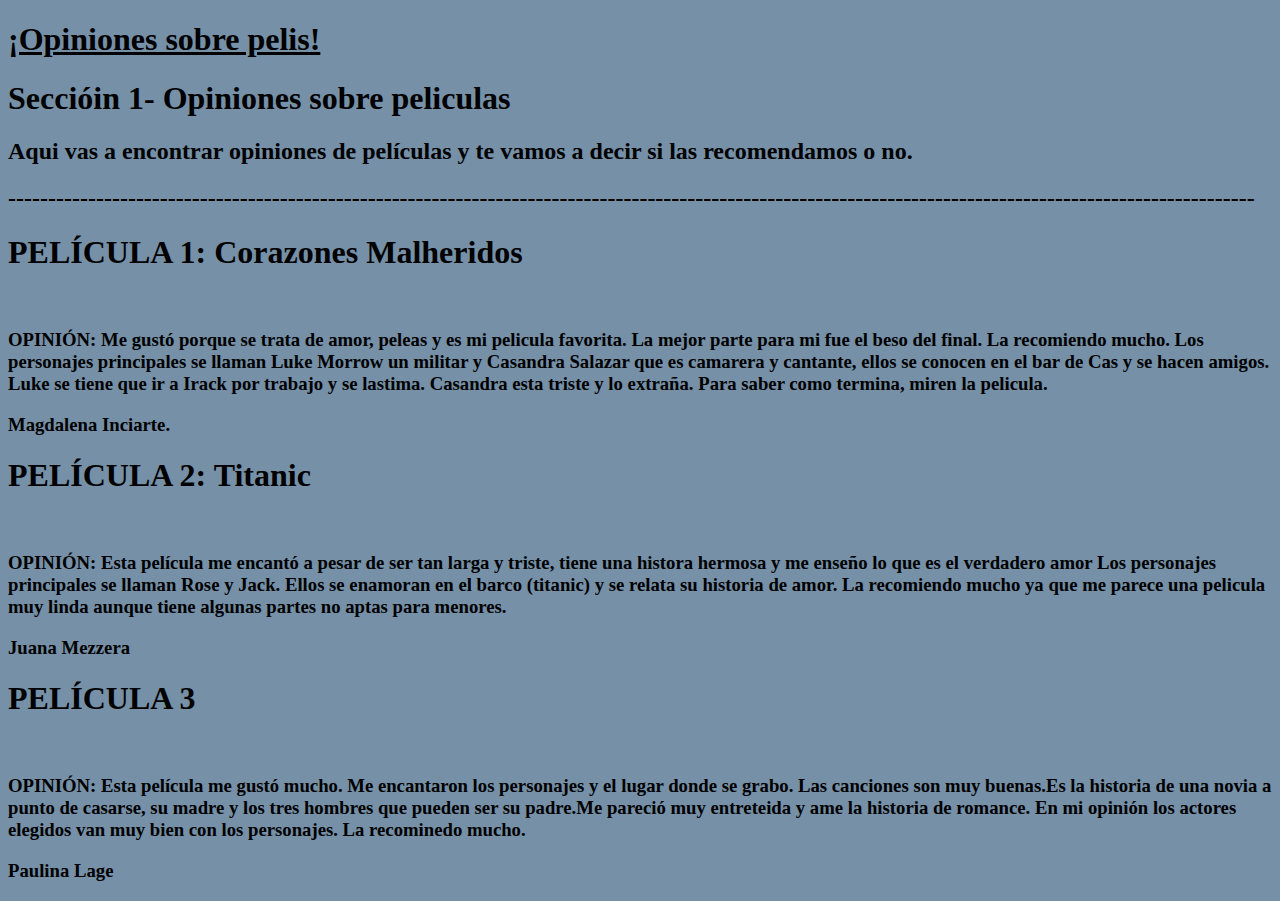
==== pelis.html @ 2c843c44 "Add files via upload" ====
<!DOCTYPE html>
<html lang="en">
<head>
    <meta charset="UTF-8">
    <meta name="viewport" content="width=device-width, initial-scale=1.0">
    <link rel="stylesheet" href="estilo.css">
    <title>Opinión sobre pelis y series</title>
</head>
<body>
<h1><u>¡Opiniones sobre pelis! </u></h1>  
<h1> Seccióin 1- Opiniones sobre peliculas</h1>
<h2> Aqui vas a encontrar opiniones de películas y te vamos a decir si las recomendamos o no.</h2>
<h2>------------------------------------------------------------------------------------------------------------------------------------------------------------</h2>
<h1>PELÍCULA 1: Corazones Malheridos</h1>
<img src="https://www.sonica.mx/u/fotografias/m/2022/8/4/f1280x720-25769_157444_5050.jpg" alt="">
<h3>OPINIÓN: Me gustó porque se trata de amor, peleas y es mi pelicula favorita. La mejor parte para mi fue el beso del final. 
    La recomiendo mucho. Los personajes principales se llaman Luke Morrow un militar y Casandra Salazar que es camarera y cantante, 
    ellos se conocen en el bar de Cas y se hacen amigos. Luke se tiene que ir a Irack por trabajo y se lastima. Casandra esta triste y lo extraña. Para saber como termina, miren la pelicula.</h3>
<h3>Magdalena Inciarte.</h3>
<h1>PELÍCULA 2: Titanic </h1>
<img src="" alt="">
<h3>OPINIÓN: Esta película me encantó a pesar de ser tan larga y triste, tiene una histora hermosa y me enseño lo que es el verdadero amor
    Los personajes principales se llaman Rose y Jack. Ellos se enamoran en el barco (titanic) y se relata su historia de amor. La recomiendo mucho
    ya que me parece una pelicula muy linda aunque tiene algunas partes no aptas para menores.</h3>
<h3>Juana Mezzera</h3>
<h1> PELÍCULA 3</h1>
<img src=https://www.clarin.com/2021/01/20/zFcRFmsDf_1200x0__1.jpg alt="">
<h3>OPINIÓN: Esta película me gustó mucho. Me encantaron los personajes y el lugar donde se grabo. Las canciones son muy buenas.Es la historia de una novia 
    a punto de casarse, su madre y los tres hombres que pueden ser su padre.Me pareció muy entreteida y ame la historia de romance. 
    En mi opinión los actores elegidos van muy bien con los personajes. La recominedo mucho.
<h3>Paulina Lage</h3>
</h3>
</body>
</html>
---- estilo.css ----
body{background-color: rgb(117, 144, 167);}
img {height: 400px;}
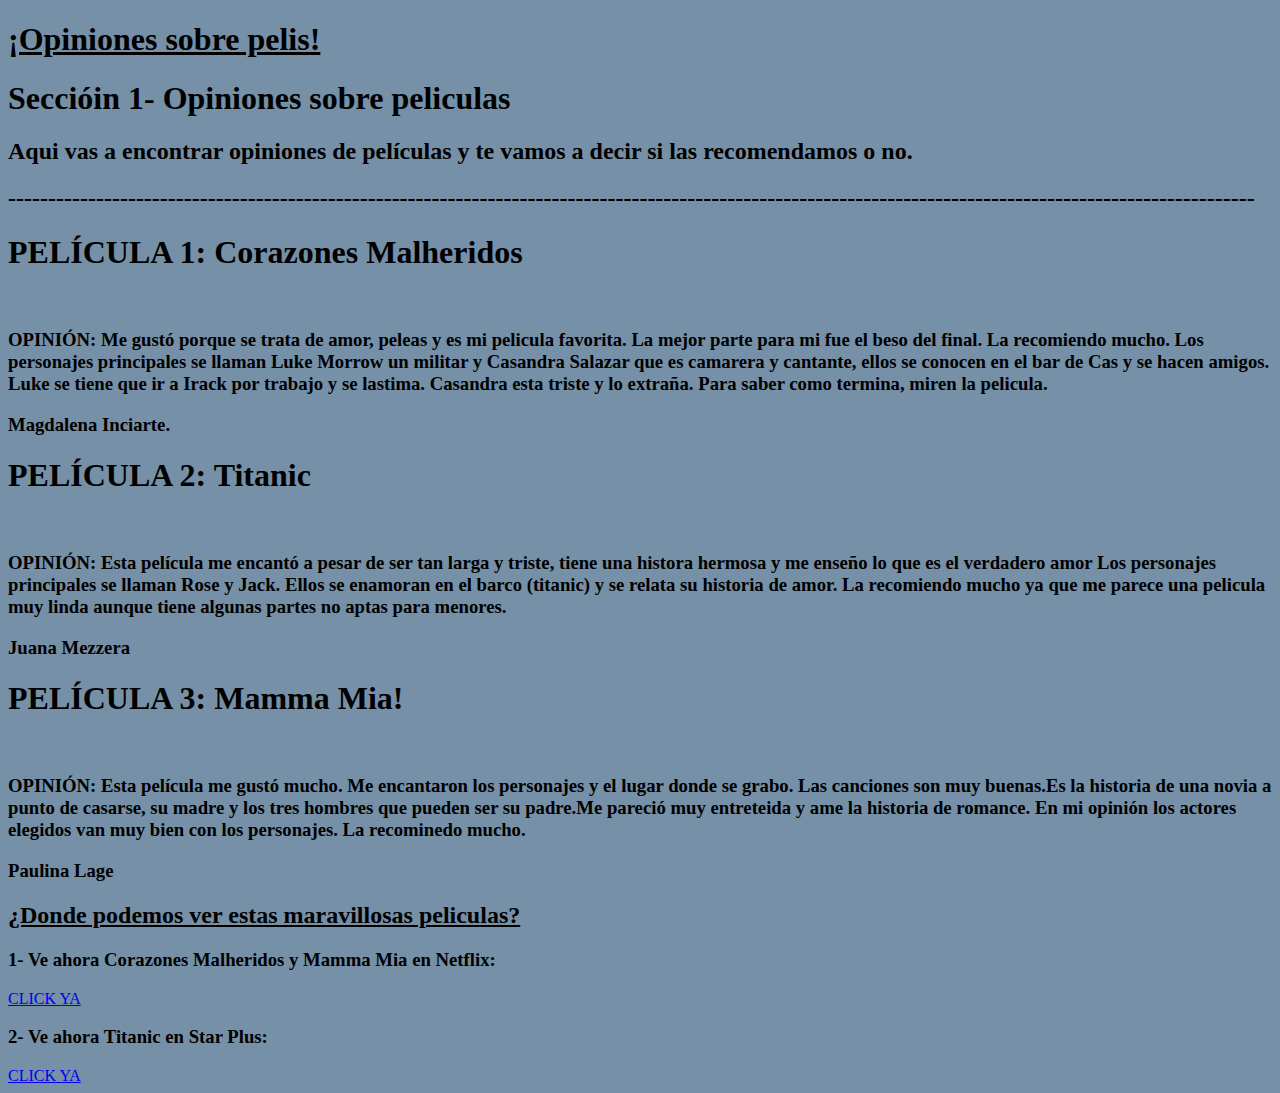
==== commit 74cae574: "Add files via upload" ====
--- a/pelis.html
+++ b/pelis.html
@@ -18,17 +18,22 @@
     ellos se conocen en el bar de Cas y se hacen amigos. Luke se tiene que ir a Irack por trabajo y se lastima. Casandra esta triste y lo extraña. Para saber como termina, miren la pelicula.</h3>
 <h3>Magdalena Inciarte.</h3>
 <h1>PELÍCULA 2: Titanic </h1>
-<img src="" alt="">
+<img src="https://i.blogs.es/4a9cb1/titanic/840_560.jpeg" alt="">
 <h3>OPINIÓN: Esta película me encantó a pesar de ser tan larga y triste, tiene una histora hermosa y me enseño lo que es el verdadero amor
     Los personajes principales se llaman Rose y Jack. Ellos se enamoran en el barco (titanic) y se relata su historia de amor. La recomiendo mucho
     ya que me parece una pelicula muy linda aunque tiene algunas partes no aptas para menores.</h3>
 <h3>Juana Mezzera</h3>
-<h1> PELÍCULA 3</h1>
+<h1> PELÍCULA 3: Mamma Mia!</h1>
 <img src=https://www.clarin.com/2021/01/20/zFcRFmsDf_1200x0__1.jpg alt="">
 <h3>OPINIÓN: Esta película me gustó mucho. Me encantaron los personajes y el lugar donde se grabo. Las canciones son muy buenas.Es la historia de una novia 
     a punto de casarse, su madre y los tres hombres que pueden ser su padre.Me pareció muy entreteida y ame la historia de romance. 
-    En mi opinión los actores elegidos van muy bien con los personajes. La recominedo mucho.
+    En mi opinión los actores elegidos van muy bien con los personajes. La recominedo mucho. </h3>
 <h3>Paulina Lage</h3>
+<h2> <u>¿Donde podemos ver estas maravillosas peliculas?</u></h2>
+<h3>1- Ve ahora Corazones Malheridos y Mamma Mia en Netflix:</h3>
+<a href=https://www.netflix.com/uy>CLICK YA </a>
+<h3>2- Ve ahora Titanic en Star Plus:</h3>
+<a href=https://www.starplus.com/es-uy>CLICK YA </a>
 </h3>
 </body>
-</html>+</html> 